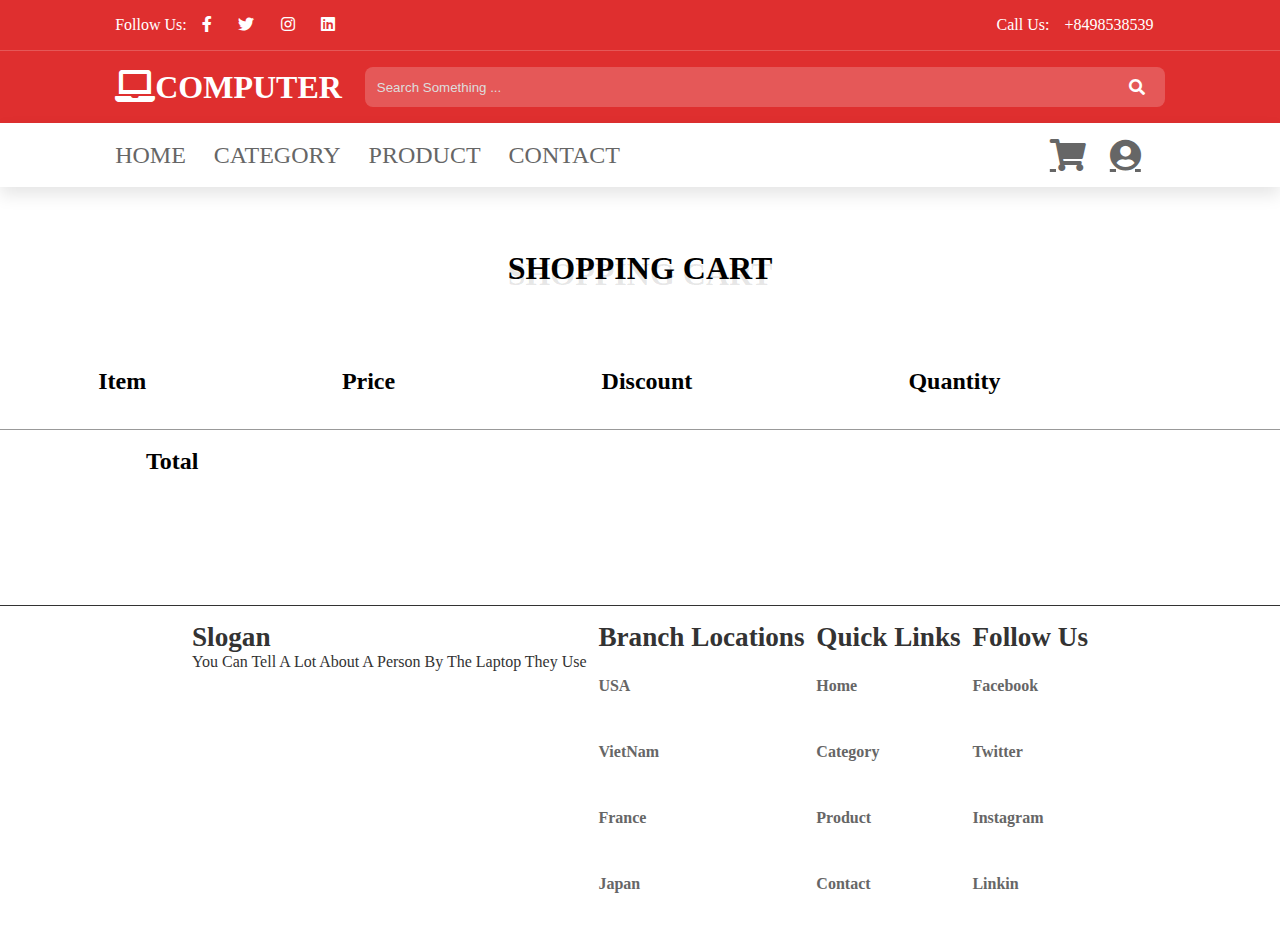
==== cart.html @ f95cb339 "add to cart" ====
<!DOCTYPE html>
<html lang="en">

<head>
    <meta charset="UTF-8">
    <meta http-equiv="X-UA-Compatible" content="IE=edge">
    <meta name="viewport" content="width=device-width, initial-scale=1.0">
    <link rel="stylesheet" href="https://cdnjs.cloudflare.com/ajax/libs/font-awesome/5.15.3/css/all.min.css">
    <!-- CSS only -->
    <link href="https://cdn.jsdelivr.net/npm/bootstrap@5.0.2/dist/css/bootstrap.min.css" rel="stylesheet"
        integrity="sha384-EVSTQN3/azprG1Anm3QDgpJLIm9Nao0Yz1ztcQTwFspd3yD65VohhpuuCOmLASjC" crossorigin="anonymous">
    <script src="https://ajax.googleapis.com/ajax/libs/jquery/3.5.1/jquery.min.js"></script>
    <script src="https://code.jquery.com/jquery-3.3.1.slim.min.js"
        integrity="sha384-q8i/X+965DzO0rT7abK41JStQIAqVgRVzpbzo5smXKp4YfRvH+8abtTE1Pi6jizo"
        crossorigin="anonymous"></script>
    <script src="https://code.jquery.com/jquery-3.6.0.js"
        integrity="sha256-H+K7U5CnXl1h5ywQfKtSj8PCmoN9aaq30gDh27Xc0jk=" crossorigin="anonymous"></script>
    <script src="https://cdnjs.cloudflare.com/ajax/libs/popper.js/1.14.7/umd/popper.min.js"
        integrity="sha384-UO2eT0CpHqdSJQ6hJty5KVphtPhzWj9WO1clHTMGa3JDZwrnQq4sF86dIHNDz0W1"
        crossorigin="anonymous"></script>
    <script src="https://stackpath.bootstrapcdn.com/bootstrap/4.3.1/js/bootstrap.min.js"
        integrity="sha384-JjSmVgyd0p3pXB1rRibZUAYoIIy6OrQ6VrjIEaFf/nJGzIxFDsf4x0xIM+B07jRM"
        crossorigin="anonymous"></script>
    <link rel="stylesheet" href="assets/product.css">
    <link rel="stylesheet" href="assets/cart.css">
    <title>Cart</title>
</head>

<body onload="loadCart()">
    <!-- Start Header -->
    <header>

        <div class="header-1">
            <div class="share">
                <span>follow us: </span>
                <a href="#" class="fab fa-facebook-f"></a>
                <a href="#" class="fab fa-twitter"></a>
                <a href="#" class="fab fa-instagram"></a>
                <a href="#" class="fab fa-linkedin"></a>
            </div>
            <div class="call">
                <span>call us: </span>
                <a href="#">+8498538539</a>
            </div>

        </div>

        <div class="header-2">
            <a href="./index.html" class="logo"><i class="fas fa-laptop"></i>Computer</a>
            <form action="" class="search-bar-container">
                <input type="search" id="search-bar" placeholder="Search something ...">
                <label for="search-bar" class="fas fa-search"></label>
            </form>
        </div>

        <div class="header-3">
            <div id="menu-bar" class="fas fa-bars" onclick="showMenu()"></div>
            <nav class="navbar hide">
                <a href="#slider">Home</a>
                <a href="#category">Category</a>
                <a href="#product">Product</a>
                <a href="#contact">Contact</a>
            </nav>
            <div class="icons">
                <a href="#" class="fas fa-shopping-cart"></a>
                <a href="login.html" class="fas fa-user-circle" onclick="openLoginForm()">
                </a>
            </div>
        </div>
    </header>
    <!-- End Header -->
    <section class="cart col-9  ">
        <h1>Shopping cart</h1>
        <div class="container">
            <table>
                <thead>
                    <tr>
                        <th colspan="2">Item</th>
                        <th>Price</th>
                        <th>Discount</th>
                        <th>Quantity</th>
                        <th></th>
                    </tr>
                </thead>
                <tbody id="list-product">
                    <!-- <tr id="1">
                        <td>
                            <img src="./img/detail/Nitro5/1.jpg" alt="">
                        </td>
                        <td>Nitro 5</td>
                        <td>$1000</td>
                        <td>10%</td>
                        <td>1</td>
                        <td><input type="button" value="Remove" onclick="remove(1)"></td>
                    </tr>
                    <tr id="2">
                        <td>
                            <img src="./img/detail/Nitro5/1.jpg"  alt="">
                        </td>
                        <td>Nitro 5</td>
                        <td>$1000</td>
                        <td>10%</td>
                        <td>1</td>
                        <td><input type="button" value="Remove" onclick="remove(2)"></td>
                    </tr id=>
                    <tr id="3">
                        <td>
                            <img src="./img/detail/Nitro5/1.jpg" alt="">
                        </td>
                        <td>Nitro 5</td>
                        <td>$1000</td>
                        <td>10%</td>
                        <td>1</td>
                        <td><input type="button" value="Remove" onclick="remove(3)"></td>
                    </tr>
                    <tr id="4">
                        <td>
                            <img src="./img/detail/Nitro5/1.jpg" alt="">
                        </td>
                        <td>Nitro 5</td>
                        <td>$1000</td>
                        <td>10%</td>
                        <td>1</td>
                        <td><input type="button" value="Remove" onclick="remove(4)"></td>
                    </tr> -->
                </tbody>
            </table>
            <table id="total">
                <thead>
                    <tr>
                        <th colspan="2">Total</th>
                        <th></th>
                        <th></th>
                        <th><span id="tong"></span></th>
                        <th></th>
                    </tr>
                </thead>
            </table>
        </div>
    </section>
    <!-- Footer -->
    <section class="footer">
        <div class="box-container">
            <div class="box">
                <h3>Slogan</h3>
                <p>You can tell a lot about a person by the laptop they use</p>
            </div>
            <div class="box">
                <h3>Branch Locations</h3>
                <a href="#">USA</a>
                <a href="#">VietNam</a>
                <a href="#">France</a>
                <a href="#">Japan</a>
            </div>
            <div class="box">
                <h3>Quick Links</h3>
                <a href="#slider">Home</a>
                <a href="#category">Category</a>
                <a href="#product">Product</a>
                <a href="#contact">Contact</a>
            </div>
            <div class="box">
                <h3>Follow us</h3>
                <a href="#">Facebook</a>
                <a href="#">Twitter</a>
                <a href="#">Instagram</a>
                <a href="#">Linkin</a>
            </div>
        </div>
    </section>
    <script src="./Javascript/cart.js"></script>
</body>

</html>
---- assets/product.css ----
*{
    margin: 0;
    padding: 0;
    box-sizing: border-box;
    text-transform: capitalize;
    outline: none;
    border: none;
}

*::selection{
    background: rgb(223, 47, 47);
    color: #fff;
}
html{
    overflow-x: hidden;
    scroll-behavior: smooth;
    scroll-padding-top: 7rem;
}
.hide, .show{
    display: inline;
}
.header-1,
.header-2,
.header-3{
    display: flex;
    align-items: center;
    justify-content: space-between;
    padding: 1rem 9%;
    background-color:rgb(223, 47, 47);
}
.header-1{
    border-bottom: .1rem solid rgba(255,255,255,.2);
}
.header-3{
    background: #fff;
    box-shadow: 0 .5rem 1rem rgba(0,0,0,.1);
    position: relative;
    z-index: 1000;
}
.header-1 span{
    font-weight: lighter;
    color: #fff;

}
.header-1 a{
    padding: 0 .7rem;
    color: #fff;
    text-decoration: none;

}
.header-1 a:hover{
    color: black;
    transition: .5s;
}
.header-2 .logo{
    font-weight: bold;
    font-size: 2rem;
    text-transform: uppercase;
    color: #fff;
    text-decoration: none;
}
.header-2 .logo:hover{
    color: black;
    transition: .5s;
}
.header-2 .search-bar-container{
    display: flex;
    align-items: center;
    width: 50rem;
    padding: .75rem;
    background: rgba(255,255,255,.2);
    border-radius: .5rem;
}
.header-2 .search-bar-container #search-bar{
    width: 100%;
    background: none;
    text-transform: none;
    color: #fff;
    
}
.header-2 .search-bar-container #search-bar::placeholder{
    text-transform: capitalize;
    color: #ddd;
}
.header-2 .search-bar-container label{
    color: #fff;
    cursor: pointer;

    padding: 0 .5rem;
}
.header-2 .search-bar-container label:hover{
    color: black;
}
.header-3 .navbar a{
    color: #666;
    font-size: 1.5rem;
    margin-right: 1.5rem;
    text-decoration: none;
    text-transform: uppercase;
}
.header-3 .icons{
    display: flex;
}
.header-3 .icons a{
    color: #666;
    font-size: 2rem;
    margin-right: 1.5rem;
}
.header-3 .icons .cart{
    position: relative;
}
.header-3 .icons .cart span{
    text-align: center;
    position: absolute;
    bottom: -.5rem;
    max-width: 2rem;
    right: 1.0rem;
    z-index: 1;
    background: red;
    border-radius: .5rem;
    padding: 2px .25rem;
    color: white;
}
.header-3 .icons .user-login{
    position: relative;
}
.header-3 a:hover{
    color: rgb(223, 47, 47);
    transition: .5s;
}
#menu-bar{
    font-size: 2.5rem;
    color: #666;
    border: .1rem solid #666;
    border-radius: .5rem;
    padding: .5rem  1.5rem;
    cursor: pointer;
    display: none;
}
h1{
    padding-top: 7vh;
    padding-bottom: 7vh;
    margin: 0px;
    text-align: center;
    text-shadow: 0 .4rem rgba(0,0,0,.1);
    text-transform: uppercase;
}
.slider,
.category,
.product,
.icon-container,
.contact,
.footer,
.detail,
.description{
    margin: 0 auto;
}
.slider{
    display: flex;
}
.slider-left{
    width: 66.66%;
}

.slider-right{
    width: 33.33%;
    margin-left: .5rem;
    display: block;
}
.slider-right-img{
    margin-bottom: 7px;
}
.slider-right-img img{
    width: 100%;
    object-fit: cover;
}
/* Category */
.box-container{
    display: flex;
    justify-content: space-between;
    align-items: center;
}
.box-container img{
    width: 300px;
    height: 100%;
}
.category .box-container .box{
    position: relative;
    box-shadow: 0 .5rem 1rem rgba(0,0,0,.5);
}
.box-container .box .content{
    position: absolute;
    bottom: -3rem;
    background: #fff;
    border-top: 1px solid rgba(0,0,0,.3);
    text-align: center;
    padding: .5rem;
    width: 100%;
    transition: .5s;
}
.box-container .box:hover .content{
    bottom: 0;
}
.box-container h3{
    color: #333;
    padding-top: .5rem 0;
}
.box-container .btn{
    width: 90%;
    background-color: red;
    color: white;
    margin-bottom: 1.3rem;
}
.box-grid{
    display: grid;
    grid-template-columns: 20% 20% 20% 20%;
    grid-row-gap: 7rem;
}
.box-grid .box{
    position: relative;
}
.box-grid .discount{
    position: absolute;
    top: -1rem;
    right: -1.5rem;
    background: rgb(223, 47, 47);
    padding: .5rem 1rem;
    border-radius: .5rem;
    color: white;
    font-weight: bold;
}
.box-grid .box img{
    width: 100%; 
    border: .1rem solid rgba(0, 0, 0, 0.3);
}
.box-grid .box h3{
    color: #333;
    text-align: center;
    font-size: 2rem;
    padding: 1rem 0;
}
.box-grid .box .quantity{
    text-align: center;
    padding-bottom: .5rem;
}
.box-grid .box .quantity span{
    font-size: 1.5rem;
}
.box-grid .box .quantity input{
    font-size: 1.5rem;  
    text-align: center;
    color: white;
    background: rgb(241, 104, 104);
    border-radius: .5rem;
}
.box-grid .box .price{
    font-weight: bolder;
    color: red;
    font-size: 2rem;
    text-align: center;
}
.box-grid .box .price span{
    text-decoration: line-through;
    color: #666;
    font-size: 1.5rem;

}
.box-grid .box .btn{
    width: 80%;
    display: block;
    margin: 1rem auto;
}
.icon-container{
    display: grid;
    grid-template-columns: 24% 24% 24% 24%;
    justify-content: space-between;
}
.icon-container .icon{
    padding: 2rem 0;
    display: flex;
    align-items: center;
    flex: 1 1 10rem;
}
.icon-container .icon .content{
    padding-left: 2rem;
}
.icon-container .icon .content h3{
    font-size: 1.5rem;
    color: rgb(223, 47, 47);
}
.icon-container .icon .content p{
    font-size: 1rem;
    color: #666;
}
.contact .row{
    display: flex;
    flex-wrap: wrap;
    border: .1rem solid rgba(0, 0, 0, 0.3);
}
.contact .row .map{
    width: 100%;
    flex: 1 1 40rem;
}
.contact .row form{
    display: block;
    padding: 2rem;
    flex: 1 1 40rem;
}
.contact .row form .inputBox{
    position: relative;
}
.contact .row form .inputBox input, 
.contact .row form .inputBox textarea{
    width: 100%;
    border-bottom: .1rem solid rgba(0,0,0,.3);
    padding: 1rem 0;
    margin: 1.5rem 0;
    font-size: 1.2rem;
    text-transform: none;
    color: #333;
}
.contact .row form .inputBox textarea{
  resize: none;
  height:15rem;
}
.contact .row form .inputBox input:focus, 
.contact .row form .inputBox textarea:focus{
    border-color: rgb(241, 104, 104);
}
.contact .row form .inputBox label{
    position: absolute;
    top:2.3rem;
    left: 0;
    font-size: 1.5rem;
}
.contact .row form .inputBox input:focus ~ label, 
.contact .row form .inputBox textarea:focus ~label,
.contact .row form .inputBox input:valid ~ label, 
.contact .row form .inputBox textarea:valid ~label{
    top: -.2rem;
    font-size: 1.3rem;
    color: #666;
    transition: .5s;
}
.contact form .btn{
    background-color: red;
    color: white;
    float: right;
}
.footer{
    border-top: .1rem solid #333;
    margin-top: 7rem;
    padding: 1rem 15%;
}
.footer .box-container{
    display: flex;
    flex-wrap: wrap;
    align-items: flex-start;
}
.footer h3{
    font-size: 1.7rem;
    font-weight: bold;
}
.footer p{
    color: #333;
}
.footer a{
    display: block;
    padding: 1.5rem 0;
    font-weight: bold;
    text-decoration: none;
    color: #666;
}
.footer a:hover{
    color:rgb(223, 47, 47);
}
/* .scroll-top{
    position: fixed;
    bottom: 7.5rem;
    right: 2rem;
    z-index: 1000;
    font-size: 3.5rem;
    background: rgba(255, 0, 0, .1);
    border-radius: .5rem;
    border: .1rem solid rgba(0,0,0,.1);
    text-decoration: none;
    display: none;
} */
@media (max-width: 1271px){
    .header-2{
        flex-flow: column;
    }
    .header-2 .search-bar-container{
        margin-top: 1rem;
    }
}
@media (max-width: 1025px){
    #menu-bar{
        display: initial;
    }
    .header-3 .navbar{
        position: absolute;
        top:100%;
        left: 0px;
        right: 0;
        background: #eee;
        padding: 1rem 2rem;
        border-top: .1rem solid rgba(0,0,0,.3);
    }
    .show{
        display: block;
    }
    .hide{
        display: none;
    }
    .header-3 .navbar a{
        display: block;
        margin: 1.5rem 0;
        padding: 1.5rem;
        border-radius: .5rem;
        border: .1rem solid rgba(0, 0, 0, 0.3);
        background: #fff;
        text-align: center;
    }
    .header-2{
        flex-flow: column;
    }
    .header-2 .search-bar-container{
        width: 100%;
        margin-top: 2rem;
    }
}
@media (max-width: 514px){
    .header-1{
        display: none;
    }
}
---- assets/cart.css ----
*{
    margin: 0;
}
.cart{
    margin: 0 auto;
}
.container table{
    width: 100%;
    margin-bottom: 1rem;
}
.container img{
    max-width: 100px;
}
.container.item{
    display: flex;

}
.container th,
.container td{
    padding:  1rem 3.5rem;
    font-size: 1.5rem;
    text-align: center;
}
.container table tbody tr:nth-child(odd){
    background-color: #eee;
}
.container table input{
    padding: .5rem;
    background-color: red;
    color: white;
    border-radius: 1rem;
    border: .1rem solid red;
}
.container table input:hover{
    color: red;
    background-color: white;
    border:  .1rem solid red;
}
#total{
    border-top: 1px solid #999;
}
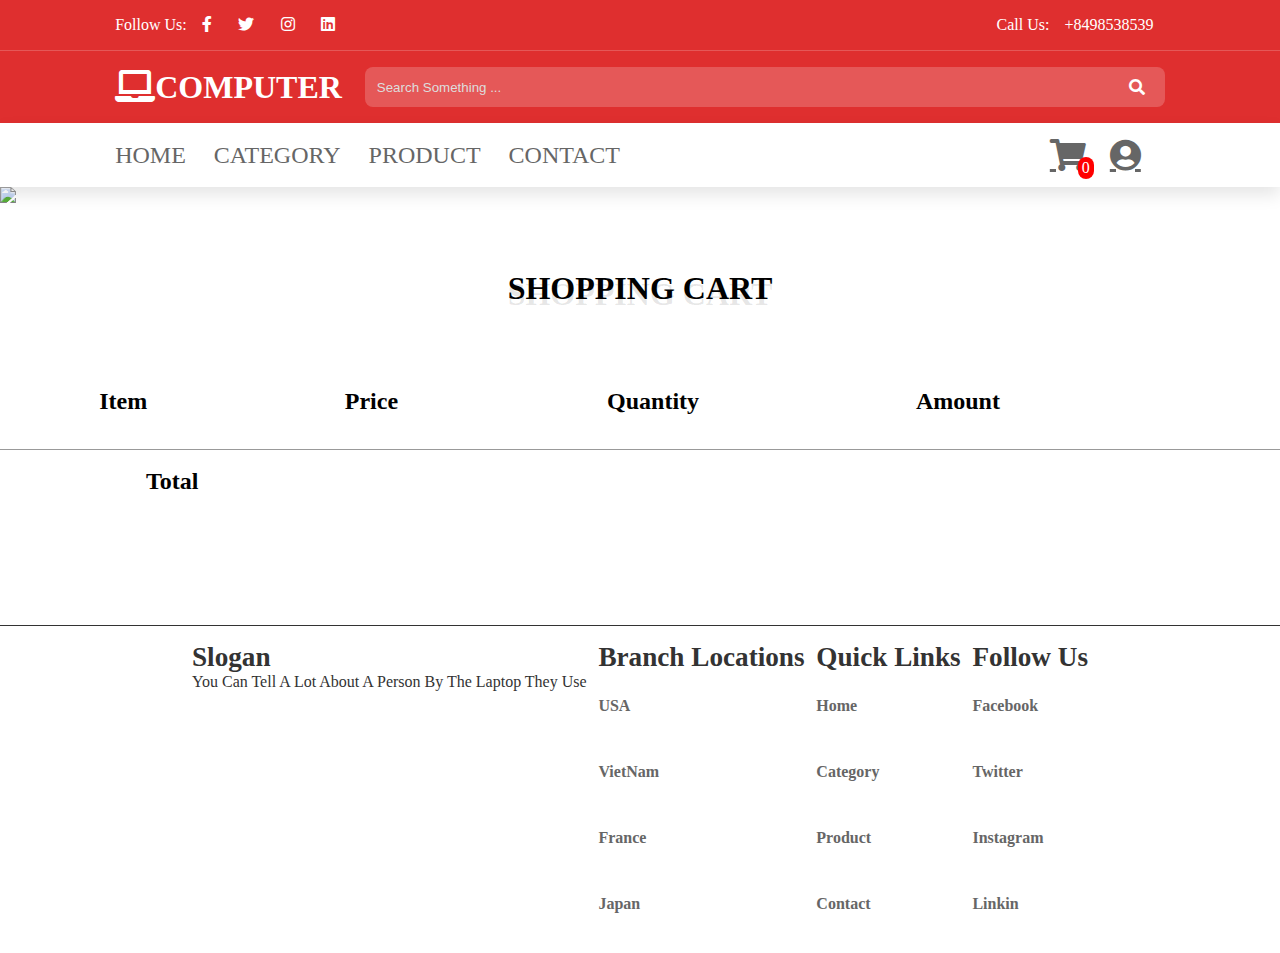
==== commit 5e6d25ae: "Add files via upload" ====
--- a/cart.html
+++ b/cart.html
@@ -1,174 +1,180 @@
-<!DOCTYPE html>
-<html lang="en">
-
-<head>
-    <meta charset="UTF-8">
-    <meta http-equiv="X-UA-Compatible" content="IE=edge">
-    <meta name="viewport" content="width=device-width, initial-scale=1.0">
-    <link rel="stylesheet" href="https://cdnjs.cloudflare.com/ajax/libs/font-awesome/5.15.3/css/all.min.css">
-    <!-- CSS only -->
-    <link href="https://cdn.jsdelivr.net/npm/bootstrap@5.0.2/dist/css/bootstrap.min.css" rel="stylesheet"
-        integrity="sha384-EVSTQN3/azprG1Anm3QDgpJLIm9Nao0Yz1ztcQTwFspd3yD65VohhpuuCOmLASjC" crossorigin="anonymous">
-    <script src="https://ajax.googleapis.com/ajax/libs/jquery/3.5.1/jquery.min.js"></script>
-    <script src="https://code.jquery.com/jquery-3.3.1.slim.min.js"
-        integrity="sha384-q8i/X+965DzO0rT7abK41JStQIAqVgRVzpbzo5smXKp4YfRvH+8abtTE1Pi6jizo"
-        crossorigin="anonymous"></script>
-    <script src="https://code.jquery.com/jquery-3.6.0.js"
-        integrity="sha256-H+K7U5CnXl1h5ywQfKtSj8PCmoN9aaq30gDh27Xc0jk=" crossorigin="anonymous"></script>
-    <script src="https://cdnjs.cloudflare.com/ajax/libs/popper.js/1.14.7/umd/popper.min.js"
-        integrity="sha384-UO2eT0CpHqdSJQ6hJty5KVphtPhzWj9WO1clHTMGa3JDZwrnQq4sF86dIHNDz0W1"
-        crossorigin="anonymous"></script>
-    <script src="https://stackpath.bootstrapcdn.com/bootstrap/4.3.1/js/bootstrap.min.js"
-        integrity="sha384-JjSmVgyd0p3pXB1rRibZUAYoIIy6OrQ6VrjIEaFf/nJGzIxFDsf4x0xIM+B07jRM"
-        crossorigin="anonymous"></script>
-    <link rel="stylesheet" href="assets/product.css">
-    <link rel="stylesheet" href="assets/cart.css">
-    <title>Cart</title>
-</head>
-
-<body onload="loadCart()">
-    <!-- Start Header -->
-    <header>
-
-        <div class="header-1">
-            <div class="share">
-                <span>follow us: </span>
-                <a href="#" class="fab fa-facebook-f"></a>
-                <a href="#" class="fab fa-twitter"></a>
-                <a href="#" class="fab fa-instagram"></a>
-                <a href="#" class="fab fa-linkedin"></a>
-            </div>
-            <div class="call">
-                <span>call us: </span>
-                <a href="#">+8498538539</a>
-            </div>
-
-        </div>
-
-        <div class="header-2">
-            <a href="./index.html" class="logo"><i class="fas fa-laptop"></i>Computer</a>
-            <form action="" class="search-bar-container">
-                <input type="search" id="search-bar" placeholder="Search something ...">
-                <label for="search-bar" class="fas fa-search"></label>
-            </form>
-        </div>
-
-        <div class="header-3">
-            <div id="menu-bar" class="fas fa-bars" onclick="showMenu()"></div>
-            <nav class="navbar hide">
-                <a href="#slider">Home</a>
-                <a href="#category">Category</a>
-                <a href="#product">Product</a>
-                <a href="#contact">Contact</a>
-            </nav>
-            <div class="icons">
-                <a href="#" class="fas fa-shopping-cart"></a>
-                <a href="login.html" class="fas fa-user-circle" onclick="openLoginForm()">
-                </a>
-            </div>
-        </div>
-    </header>
-    <!-- End Header -->
-    <section class="cart col-9  ">
-        <h1>Shopping cart</h1>
-        <div class="container">
-            <table>
-                <thead>
-                    <tr>
-                        <th colspan="2">Item</th>
-                        <th>Price</th>
-                        <th>Discount</th>
-                        <th>Quantity</th>
-                        <th></th>
-                    </tr>
-                </thead>
-                <tbody id="list-product">
-                    <!-- <tr id="1">
-                        <td>
-                            <img src="./img/detail/Nitro5/1.jpg" alt="">
-                        </td>
-                        <td>Nitro 5</td>
-                        <td>$1000</td>
-                        <td>10%</td>
-                        <td>1</td>
-                        <td><input type="button" value="Remove" onclick="remove(1)"></td>
-                    </tr>
-                    <tr id="2">
-                        <td>
-                            <img src="./img/detail/Nitro5/1.jpg"  alt="">
-                        </td>
-                        <td>Nitro 5</td>
-                        <td>$1000</td>
-                        <td>10%</td>
-                        <td>1</td>
-                        <td><input type="button" value="Remove" onclick="remove(2)"></td>
-                    </tr id=>
-                    <tr id="3">
-                        <td>
-                            <img src="./img/detail/Nitro5/1.jpg" alt="">
-                        </td>
-                        <td>Nitro 5</td>
-                        <td>$1000</td>
-                        <td>10%</td>
-                        <td>1</td>
-                        <td><input type="button" value="Remove" onclick="remove(3)"></td>
-                    </tr>
-                    <tr id="4">
-                        <td>
-                            <img src="./img/detail/Nitro5/1.jpg" alt="">
-                        </td>
-                        <td>Nitro 5</td>
-                        <td>$1000</td>
-                        <td>10%</td>
-                        <td>1</td>
-                        <td><input type="button" value="Remove" onclick="remove(4)"></td>
-                    </tr> -->
-                </tbody>
-            </table>
-            <table id="total">
-                <thead>
-                    <tr>
-                        <th colspan="2">Total</th>
-                        <th></th>
-                        <th></th>
-                        <th><span id="tong"></span></th>
-                        <th></th>
-                    </tr>
-                </thead>
-            </table>
-        </div>
-    </section>
-    <!-- Footer -->
-    <section class="footer">
-        <div class="box-container">
-            <div class="box">
-                <h3>Slogan</h3>
-                <p>You can tell a lot about a person by the laptop they use</p>
-            </div>
-            <div class="box">
-                <h3>Branch Locations</h3>
-                <a href="#">USA</a>
-                <a href="#">VietNam</a>
-                <a href="#">France</a>
-                <a href="#">Japan</a>
-            </div>
-            <div class="box">
-                <h3>Quick Links</h3>
-                <a href="#slider">Home</a>
-                <a href="#category">Category</a>
-                <a href="#product">Product</a>
-                <a href="#contact">Contact</a>
-            </div>
-            <div class="box">
-                <h3>Follow us</h3>
-                <a href="#">Facebook</a>
-                <a href="#">Twitter</a>
-                <a href="#">Instagram</a>
-                <a href="#">Linkin</a>
-            </div>
-        </div>
-    </section>
-    <script src="./Javascript/cart.js"></script>
-</body>
-
+<!DOCTYPE html>
+<html lang="en">
+
+<head>
+    <meta charset="UTF-8">
+    <meta http-equiv="X-UA-Compatible" content="IE=edge">
+    <meta name="viewport" content="width=device-width, initial-scale=1.0">
+    <link rel="stylesheet" href="https://cdnjs.cloudflare.com/ajax/libs/font-awesome/5.15.3/css/all.min.css">
+    <!-- CSS only -->
+    <link href="https://cdn.jsdelivr.net/npm/bootstrap@5.0.2/dist/css/bootstrap.min.css" rel="stylesheet"
+        integrity="sha384-EVSTQN3/azprG1Anm3QDgpJLIm9Nao0Yz1ztcQTwFspd3yD65VohhpuuCOmLASjC" crossorigin="anonymous">
+    <script src="https://ajax.googleapis.com/ajax/libs/jquery/3.5.1/jquery.min.js"></script>
+    <script src="https://code.jquery.com/jquery-3.3.1.slim.min.js"
+        integrity="sha384-q8i/X+965DzO0rT7abK41JStQIAqVgRVzpbzo5smXKp4YfRvH+8abtTE1Pi6jizo"
+        crossorigin="anonymous"></script>
+    <script src="https://code.jquery.com/jquery-3.6.0.js"
+        integrity="sha256-H+K7U5CnXl1h5ywQfKtSj8PCmoN9aaq30gDh27Xc0jk=" crossorigin="anonymous"></script>
+    <script src="https://cdnjs.cloudflare.com/ajax/libs/popper.js/1.14.7/umd/popper.min.js"
+        integrity="sha384-UO2eT0CpHqdSJQ6hJty5KVphtPhzWj9WO1clHTMGa3JDZwrnQq4sF86dIHNDz0W1"
+        crossorigin="anonymous"></script>
+    <script src="https://stackpath.bootstrapcdn.com/bootstrap/4.3.1/js/bootstrap.min.js"
+        integrity="sha384-JjSmVgyd0p3pXB1rRibZUAYoIIy6OrQ6VrjIEaFf/nJGzIxFDsf4x0xIM+B07jRM"
+        crossorigin="anonymous"></script>
+    <link rel="stylesheet" href="assets/product.css">
+    <link rel="stylesheet" href="assets/cart.css">
+    <title>Cart</title>
+</head>
+<body onload="loadCart()">
+    <!-- Start Header -->
+    <header>
+
+        <div class="header-1">
+            <div class="share">
+                <span>Follow us: </span>
+                <a href="#" class="fab fa-facebook-f"></a>
+                <a href="#" class="fab fa-twitter"></a>
+                <a href="#" class="fab fa-instagram"></a>
+                <a href="#" class="fab fa-linkedin"></a>
+            </div>
+            <div class="call">
+                <span>Call us: </span>
+                <a href="#">+8498538539</a>
+            </div>
+
+        </div>
+
+        <div class="header-2">
+            <a href="#" class="logo" onclick="returnIndex()"><i class="fas fa-laptop"></i>Computer</a>
+            <form action="" class="search-bar-container">
+                <input type="search" id="search-bar" placeholder="Search something ...">
+                <label for="search-bar" class="fas fa-search"></label>
+            </form>
+        </div>
+
+        <div class="header-3">
+            <div id="menu-bar" class="fas fa-bars" onclick="showMenu()"></div>
+            <nav class="navbar hide">
+                <a href="#" onclick="returnIndex()">Home</a>
+                <a href="./index.html">Category</a>
+                <a href="./index.html">Product</a>
+                <a href="./index.html">Contact</a>
+            </nav>
+            <div class="icons">
+                <div class="cart">
+                    <a href="#" class="fas fa-shopping-cart"></a>
+                    <span id="cartQT">0</span>
+                </div>
+                <a href="#" class="fas fa-user-circle" onclick="returnLogin()">
+                </a>
+            </div>
+        </div>
+    </header>
+    <!-- End Header -->
+    <div class="load">
+        <img src="./img/loader.gif">
+    </div>
+    <section class="cartProduct col-9  ">
+        <h1 class="slogan">Shopping cart</h1>
+        <div class="container col-12">
+            <table>
+                <thead>
+                    <tr>
+                        <th colspan="2">Item</th>
+                        <th>Price</th>
+                        <th>Quantity</th>
+                        <th>Amount</th>
+                        <th></th>
+                    </tr>
+                </thead>
+                <tbody id="list-product">
+                    <!-- <tr id="1">
+                        <td>
+                            <img src="./img/detail/Nitro5/1.jpg" alt="">
+                        </td>
+                        <td>Nitro 5</td>
+                        <td>$1000</td>
+                        <td>10%</td>
+                        <td>1</td>
+                        <td><input type="button" value="Remove" onclick="remove(1)"></td>
+                    </tr>
+                    <tr id="2">
+                        <td>
+                            <img src="./img/detail/Nitro5/1.jpg"  alt="">
+                        </td>
+                        <td>Nitro 5</td>
+                        <td>$1000</td>
+                        <td>10%</td>
+                        <td>1</td>
+                        <td><input type="button" value="Remove" onclick="remove(2)"></td>
+                    </tr id=>
+                    <tr id="3">
+                        <td>
+                            <img src="./img/detail/Nitro5/1.jpg" alt="">
+                        </td>
+                        <td>Nitro 5</td>
+                        <td>$1000</td>
+                        <td>10%</td>
+                        <td>1</td>
+                        <td><input type="button" value="Remove" onclick="remove(3)"></td>
+                    </tr>
+                    <tr id="4">
+                        <td>
+                            <img src="./img/detail/Nitro5/1.jpg" alt="">
+                        </td>
+                        <td>Nitro 5</td>
+                        <td>$1000</td>
+                        <td>10%</td>
+                        <td>1</td>
+                        <td><input type="button" value="Remove" onclick="remove(4)"></td>
+                    </tr> -->
+                </tbody>
+            </table>
+            <table id="total">
+                <thead>
+                    <tr>
+                        <th colspan="2">Total</th>
+                        <th></th>
+                        <th></th>
+                        <th><span id="tong"></span></th>
+                        <th></th>
+                    </tr>
+                </thead>
+            </table>
+        </div>
+    </section>
+    <!-- Footer -->
+    <section class="footer">
+        <div class="box-container">
+            <div class="box">
+                <h3>Slogan</h3>
+                <p>You can tell a lot about a person by the laptop they use</p>
+            </div>
+            <div class="box">
+                <h3>Branch Locations</h3>
+                <a href="#">USA</a>
+                <a href="#">VietNam</a>
+                <a href="#">France</a>
+                <a href="#">Japan</a>
+            </div>
+            <div class="box">
+                <h3>Quick Links</h3>
+                <a href="#slider">Home</a>
+                <a href="#category">Category</a>
+                <a href="#product">Product</a>
+                <a href="#contact">Contact</a>
+            </div>
+            <div class="box">
+                <h3>Follow us</h3>
+                <a href="#">Facebook</a>
+                <a href="#">Twitter</a>
+                <a href="#">Instagram</a>
+                <a href="#">Linkin</a>
+            </div>
+        </div>
+    </section>
+    <script src="./Javascript/cart.js"></script>
+    <script src="./Javascript/product.js"></script>
+</body>
+
 </html>